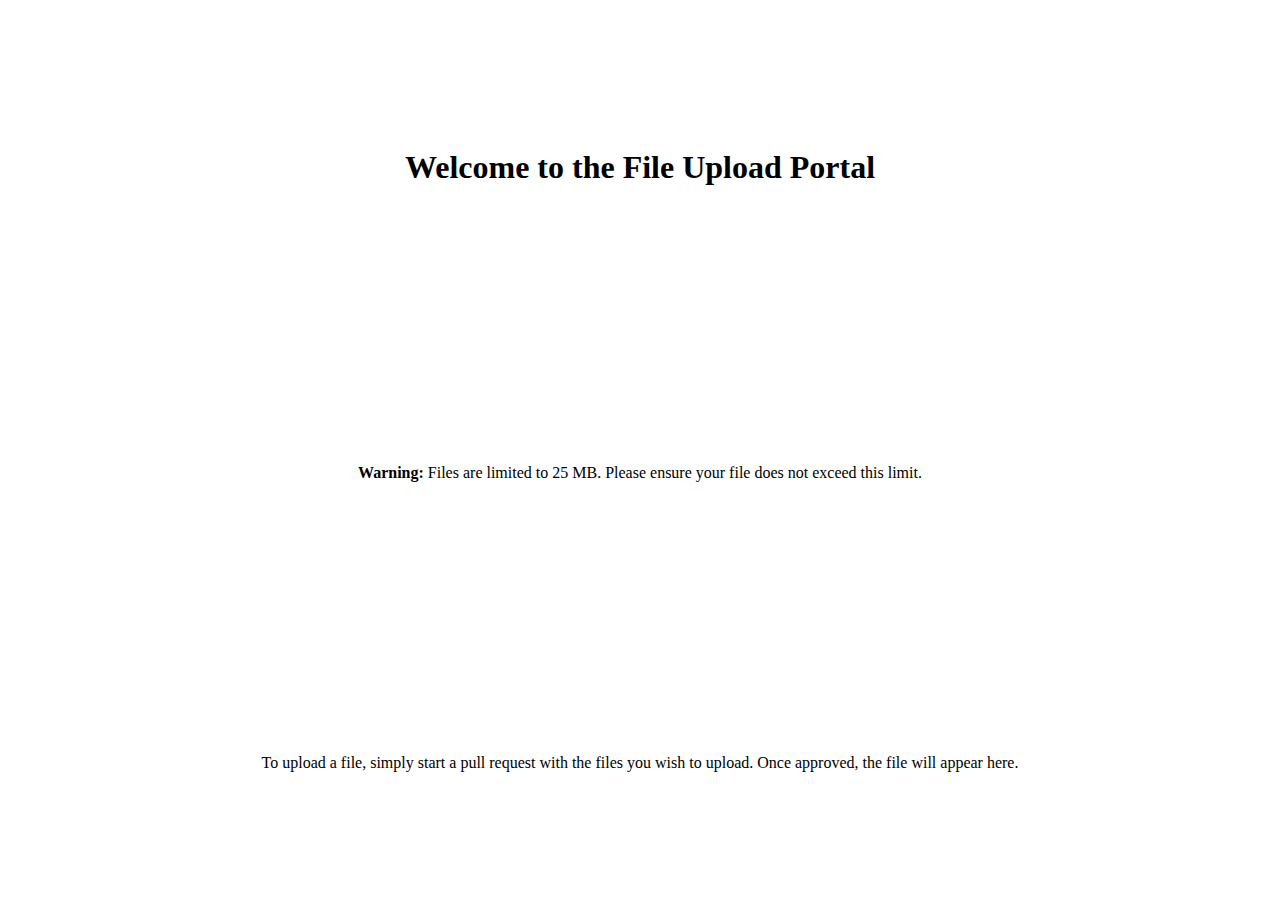
==== index.html @ c6199216 "Update index.html" ====
<!DOCTYPE html>
<html lang="en">
<head>
    <meta charset="UTF-8">
    <meta name="viewport" content="width=device-width, initial-scale=1.0">
    <title>zulo's file upload service</title>
    <link rel="stylesheet" href="style.css">
</head>
<body>

<div class="container">
    <h1>Welcome to the File Upload Portal</h1>
    
    <!-- Warning Message for file size limit -->
    <div class="warning-message">
        <p><strong>Warning:</strong> Files are limited to 25 MB. Please ensure your file does not exceed this limit.</p>
    </div>

    <p>To upload a file, simply start a pull request with the files you wish to upload. Once approved, the file will appear here.</p>

    <a href="files.html" class="button">View Uploaded Files</a>
</div>

</body>
</html>
---- style.css ----
.container {
  display: grid;
  height: 100vh;
  place-items: center;

  font-family: "Roboto Condensed";
}

.button {
  position: absolute;
  right: -260px;
  top: 60px;
  
  width: 150px;
  padding: 10px 20px;
  background-color: #6a89cc;
  border-radius: 10px;
  text-align: center;

  color: white;

  z-index: 1;

  &:hover {
    cursor: pointer;
    background-color: #5977b9;
  }
}

.button-wrapper {
  position: absolute;
  bottom: 160px;
  display: grid;
  grid-auto-flow: column;
  gap: 20px;
}

input {
  position: absolute;
  left: -270px;
  top: 60px;
  
  width: 305px;
  height: 33px;

  padding-left: 10px; 

  border: 2px solid #6a89cc;
  border-radius: 10px;

  font-size: 18px;
}

.captcha-label {
  position: absolute;
  bottom: -125px;
  left: -265px;
  color: lightgray;
}

.stan {
  transform: scale(1.3);

  position: absolute;
  bottom: 275px;
  left: 270px;

  width: 250px;
  height: 250px;

  .head {
    position: absolute;
    top: 100px;
    left: 50px;
    width: 100px;
    height: 150px;
    background-color: tan;
    border-radius: 100px 100px 0 0;

    .eye {
      position: absolute;
      top: 50px;
  
      width: 25px;
      height: 15px;
  
      background-color: white;
  
      border-radius: 0 0 25px 25px;

      &.left {
        left: 20px;
      }

      &.right {
        right: 20px;
      }

      .pupil {
        position: absolute;
        top: 0px;
    
        width: 10px;
        height: 7px;
    
        background-color: black;
    
        border-radius: 0 0 10px 10px;

        &.left {
          left: 8px;
        }

        &.right {
          right: 8px;
        }
      }
    }
    
    .eyebrow {
      position: absolute;
      top: 40px;
  
      width: 25px;
      height: 5px;
  
      background-color: black;
  
      border-radius: 25px;

      &.left {
        left: 20px;
      }

      &.right {
        right: 20px;
      }
    }
  }

  .hair {
    position: absolute;
    top: 95px;
    left: 90px;
    width: 20px;
    height: 15px;
    background-color: black;
    border-radius: 10% 80% 10% 50% / 40% 100% 0% 110%;
    z-index: 1;
  }

  .sunglasses {
    position: absolute;
    z-index: 2;
    top: 145px;
    left: 62px;
    
    .lens {
      background-color: transparent;
      width: 30px;
      height: 20px;
      position: absolute;
      border-radius: 0 0 30px 30px;
      border: 5px solid black;
  
      &.left {
  
      }
      &.right {
        left: 36px;
      }
    }
  }

  .ear {
    position: absolute;
    top: 150px;

    width: 25px;
    height: 20px;

    background-color: tan;

    border-radius: 0 0 25px 25px;

    &.left {
      left: 45px;
      border-radius: 25px 0 0px 25px;
    }

    &.right {
      right: 94px;
      border-radius: 0 25px 25px 0px;
    }
  }

  .nose {
    position: absolute;
    top: 71px;
    left: 40px;
    width: 20px;
    height: 16px;

    background-color: tan;

    border-radius: 0 0 25px 25px;
    box-shadow: 0px 10px 15px -3px rgba(0,0,0,0.1),0px 10px 15px -3px rgba(0,0,0,0.1),0px 10px 15px -3px rgba(0,0,0,0.1),0px 10px 15px -3px rgba(0,0,0,0.1);

    z-index: 1;
  }

  .mouth {
    position: absolute;
    top: 100px;
    left: 39px;

    width: 17px;
    height: 30px;

    border: solid 2px #000;
    border-color: #000 transparent transparent transparent;

    z-index: 1;
  }

  .shirt {
    position: absolute;
    top: 210px;
    left: 50px;
    width: 100px;
    height: 61px;
    background-color: black;
  }

  .neck {
    position: absolute;
    left: 40px;
    top: -1px;
    width: 0;
    height: 0;
    border-left: 10px solid transparent;
    border-right: 10px solid transparent;
    border-top: 15px solid tan;
  }

  .pants {
    position: absolute;
    left: 50px;
    top: 270px;
    width: 70px;
    height: 0;
    border-top: 40px solid #0a3d62;
    border-left: 15px solid transparent;
    border-right: 15px solid transparent;
    z-index: 1;
  }
}

.prompt {
  position: absolute;
  bottom: 115px;

  font-size: 24px;
  color: #0a3d62;
}

.tear {
  position: absolute;
  top: 58px;

  width: 8px;
  height: 0px;

  background-color: #4a69bd;

  &.left {
    left: 29px;
  }
  &.right {
    right: 29px;
  }
}

.arm.right {
  position: absolute;
  width: 55px;
  height: 7px;
  background: black;
  right: 0px;
  top: 10px;

  z-index: -1;
}

.hand.right {
  position: absolute;
  right: 0px;
  top: -3px;

  width: 10px;
  height: 10px;

  background-color: tan;
}

.thumb.right {
  position: absolute;
  right: 5px;
  top: -3px;

  width: 5px;
  height: 5px;

  background-color: tan;
}

.checkmark img {
  position: absolute;
  top: -3px;
  right: -5px;
  width: 20px;
  height: 20px;
  opacity: 0;
}

/* animation start */
/* If you're reading this, leave a comment for Stan */

.eye-squint {
  .stan {
    .head {
      .eye {
        height: 8px;
      }
    }
  }  
}

.animating-tear {
  .tear {
    animation-name: tears-falling;
    animation-duration: .25s;
    animation-delay: 0s;
    animation-fill-mode: forwards;
    animation-timing-function: cubic-bezier(0.075, 0.82, 0.165, 1);
  }
  .eyebrow.left {
    animation-name: tears-eyebrow-left;
    animation-duration: .25s;
    animation-delay: 0s;
    animation-fill-mode: forwards;
    animation-timing-function: cubic-bezier(0.075, 0.82, 0.165, 1);
  }
  .eyebrow.right {
    animation-name: tears-eyebrow-right;
    animation-duration: .25s;
    animation-delay: 0s;
    animation-fill-mode: forwards;
    animation-timing-function: cubic-bezier(0.075, 0.82, 0.165, 1);
  }
  .mouth {
    animation-name: frown;
    animation-duration: .25s;
    animation-delay: 0s;
    animation-fill-mode: forwards;
    animation-timing-function: cubic-bezier(0.075, 0.82, 0.165, 1);
  }
}

.animating-smile {
  .mouth {
    animation-name: smile;
    animation-duration: .25s;
    animation-delay: 0s;
    animation-fill-mode: forwards;
    animation-timing-function: cubic-bezier(0.075, 0.82, 0.165, 1);
  }
  .eyebrow.left {
    animation-name: smile-eyebrow-left;
    animation-duration: .25s;
    animation-delay: 0s;
    animation-fill-mode: forwards;
    animation-timing-function: cubic-bezier(0.075, 0.82, 0.165, 1);
  }
  .eyebrow.right {
    animation-name: smile-eyebrow-right;
    animation-duration: .25s;
    animation-delay: 0s;
    animation-fill-mode: forwards;
    animation-timing-function: cubic-bezier(0.075, 0.82, 0.165, 1);
  }
}

.animating-smile.told-stan {
  .arm.right {
    animation-name: thumbs-up;
    animation-duration: .1s;
    animation-delay: 0s;
    animation-fill-mode: forwards;
    animation-timing-function: cubic-bezier(0.075, 0.82, 0.165, 1);
  }
  .checkmark img {
    animation-name: checkmark;
    animation-duration: .1s;
    animation-delay: .25s;
    animation-fill-mode: forwards;
    animation-timing-function: cubic-bezier(0.075, 0.82, 0.165, 1);
  }
}

@keyframes tears-falling {
  100% {
    height: 80px;
  }
}

@keyframes tears-eyebrow-left {
  100% {
    transform: translateY(2px) rotate(-5deg);
  }
}

@keyframes tears-eyebrow-right {
  100% {
    transform: translateY(2px) rotate(5deg);
  }
}

@keyframes frown {
  100% {
    border-radius: 50% / 15px 15px 0 0;
  }
}

@keyframes smile {
  0%, 100% {
    top: 70px;
    border-radius: 50% / 15px 15px 0 0;
    transform: rotate(180deg);
  }
}

@keyframes smile-eyebrow-left {
  100% {
    transform: translateY(-5px) rotate(-5deg);
  }
}

@keyframes smile-eyebrow-right {
  100% {
    transform: translateY(-5px) rotate(5deg);
  }
}

@keyframes thumbs-up {
  100% {
    right: -50px;
  }
}

@keyframes checkmark {
  100% {
    transform: translateY(-25px);
    opacity: 1;
  }
}

/* animation end */
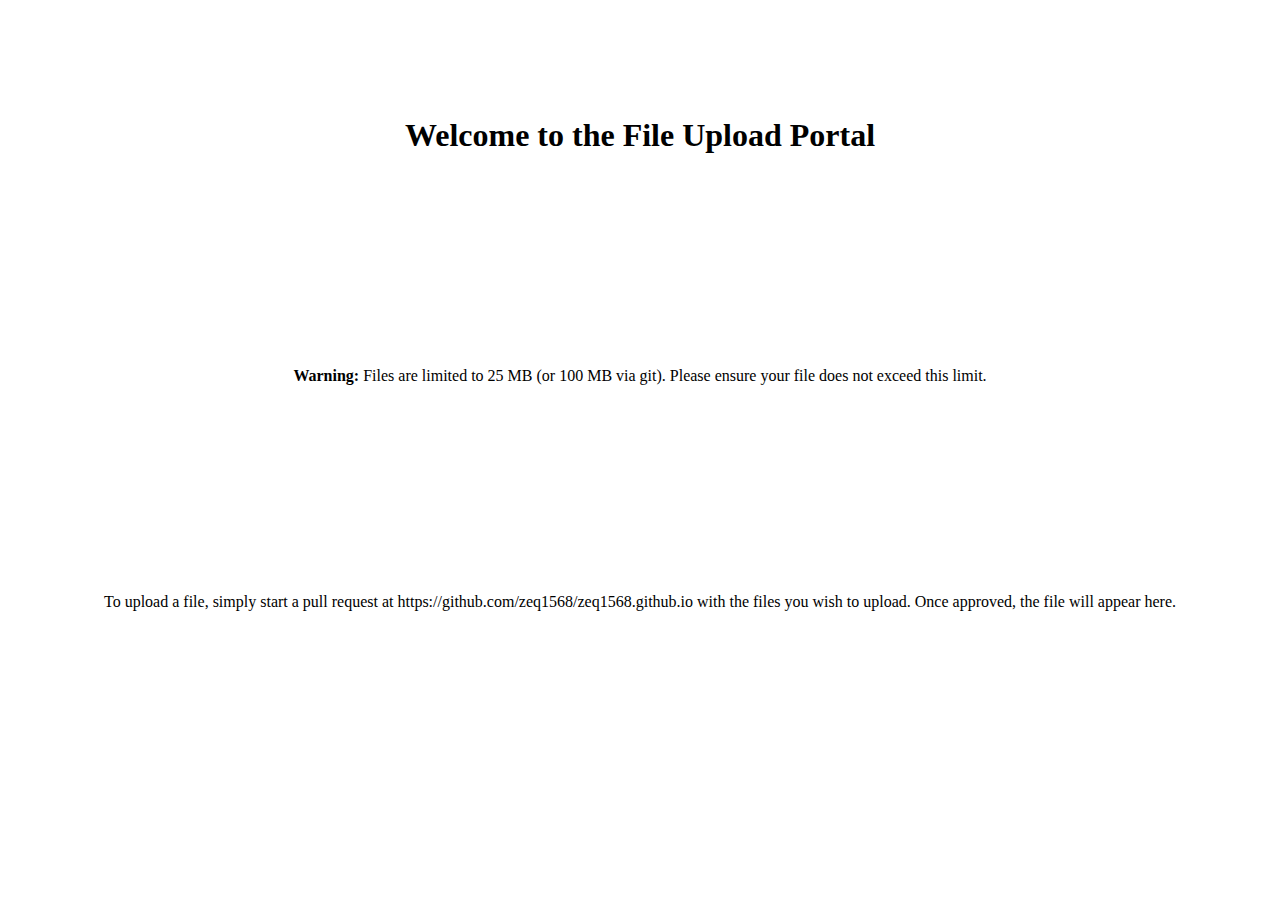
==== commit bb3da1bb: "Update index.html (clarify file size limit)" ====
--- a/index.html
+++ b/index.html
@@ -5,6 +5,7 @@
     <meta name="viewport" content="width=device-width, initial-scale=1.0">
     <title>zulo's file upload service</title>
     <link rel="stylesheet" href="style.css">
+    <meta name="google-site-verification" content="lXpZXoix4ndLxa9Hdant9i4J7oIyDpZthnD1KvG09cU" />
 </head>
 <body>
 
@@ -13,12 +14,14 @@
     
     <!-- Warning Message for file size limit -->
     <div class="warning-message">
-        <p><strong>Warning:</strong> Files are limited to 25 MB. Please ensure your file does not exceed this limit.</p>
+        <p><strong>Warning:</strong> Files are limited to 25 MB (or 100 MB via git). Please ensure your file does not exceed this limit.</p>
     </div>
 
-    <p>To upload a file, simply start a pull request with the files you wish to upload. Once approved, the file will appear here.</p>
+    <p>To upload a file, simply start a pull request at https://github.com/zeq1568/zeq1568.github.io with the files you wish to upload. Once approved, the file will appear here.</p>
 
-    <a href="files.html" class="button">View Uploaded Files</a>
+    <a href="files-tools.html" class="button">View Uploaded Files (tools)</a>
+    <br>
+    <a href="files-other.html" class="button">View Uploaded Files (other)</a>
 </div>
 
 </body>
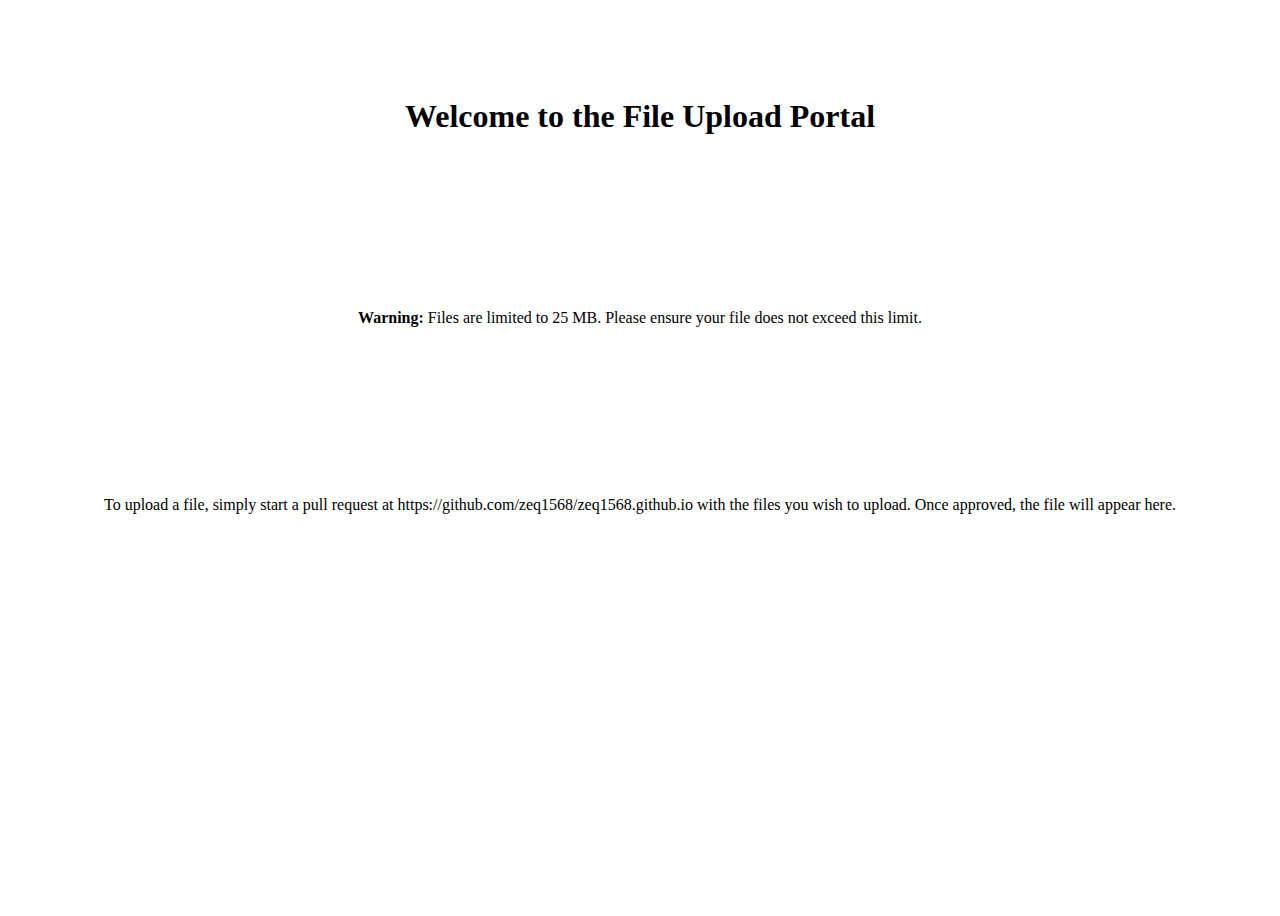
==== commit 75e9d9a9: "move browsers to own section, and add reg file." ====
--- a/index.html
+++ b/index.html
@@ -14,11 +14,13 @@
     
     <!-- Warning Message for file size limit -->
     <div class="warning-message">
-        <p><strong>Warning:</strong> Files are limited to 25 MB (or 100 MB via git). Please ensure your file does not exceed this limit.</p>
+        <p><strong>Warning:</strong> Files are limited to 25 MB. Please ensure your file does not exceed this limit.</p>
     </div>
 
     <p>To upload a file, simply start a pull request at https://github.com/zeq1568/zeq1568.github.io with the files you wish to upload. Once approved, the file will appear here.</p>
 
+    <a href="files-browsers.html" class="button">View Uploaded Files (browsers)</a>
+    <br>
     <a href="files-tools.html" class="button">View Uploaded Files (tools)</a>
     <br>
     <a href="files-other.html" class="button">View Uploaded Files (other)</a>
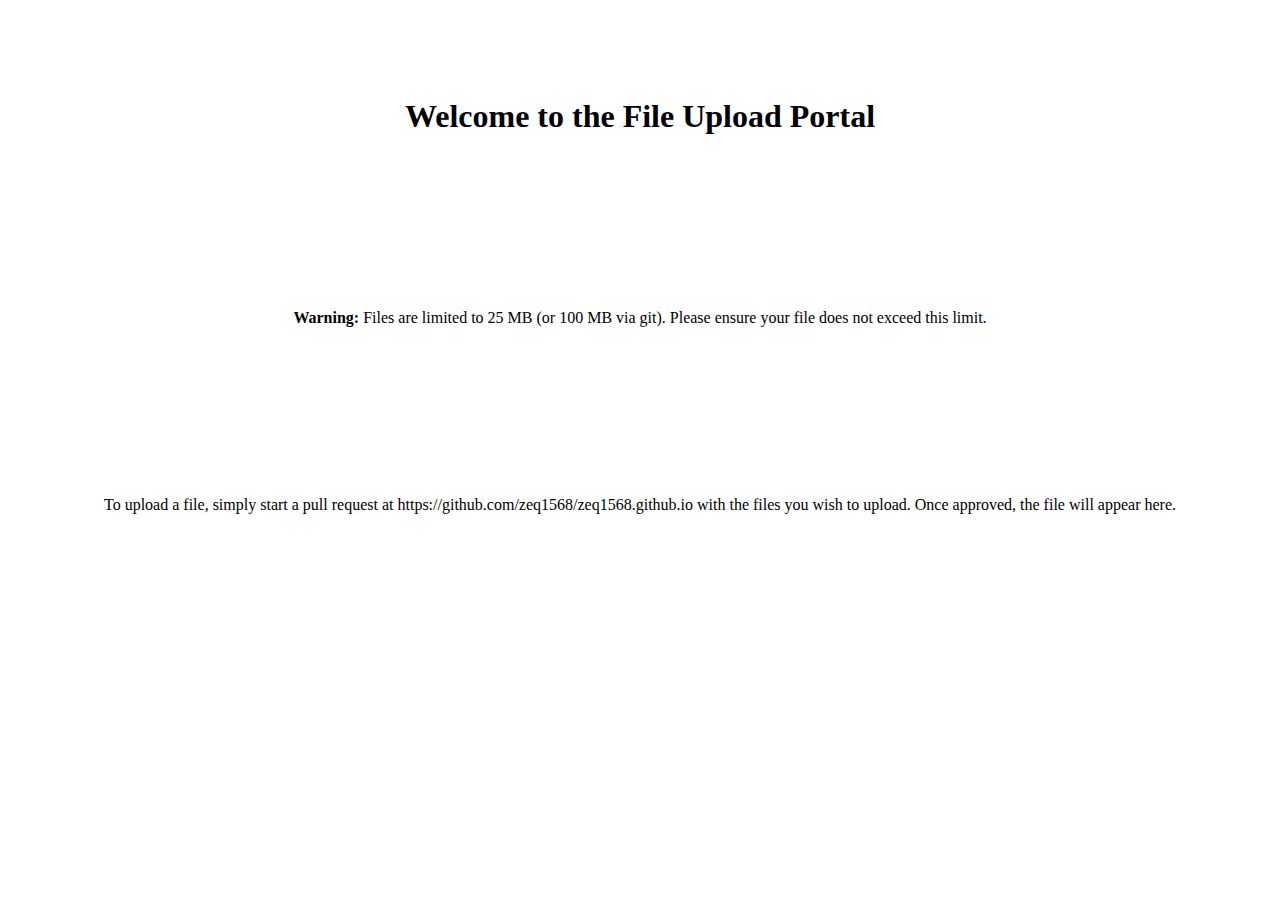
==== commit 31c7faf7: "Merge branch 'zeq1568:master' into master" ====
--- a/index.html
+++ b/index.html
@@ -14,7 +14,7 @@
     
     <!-- Warning Message for file size limit -->
     <div class="warning-message">
-        <p><strong>Warning:</strong> Files are limited to 25 MB. Please ensure your file does not exceed this limit.</p>
+        <p><strong>Warning:</strong> Files are limited to 25 MB (or 100 MB via git). Please ensure your file does not exceed this limit.</p>
     </div>
 
     <p>To upload a file, simply start a pull request at https://github.com/zeq1568/zeq1568.github.io with the files you wish to upload. Once approved, the file will appear here.</p>
